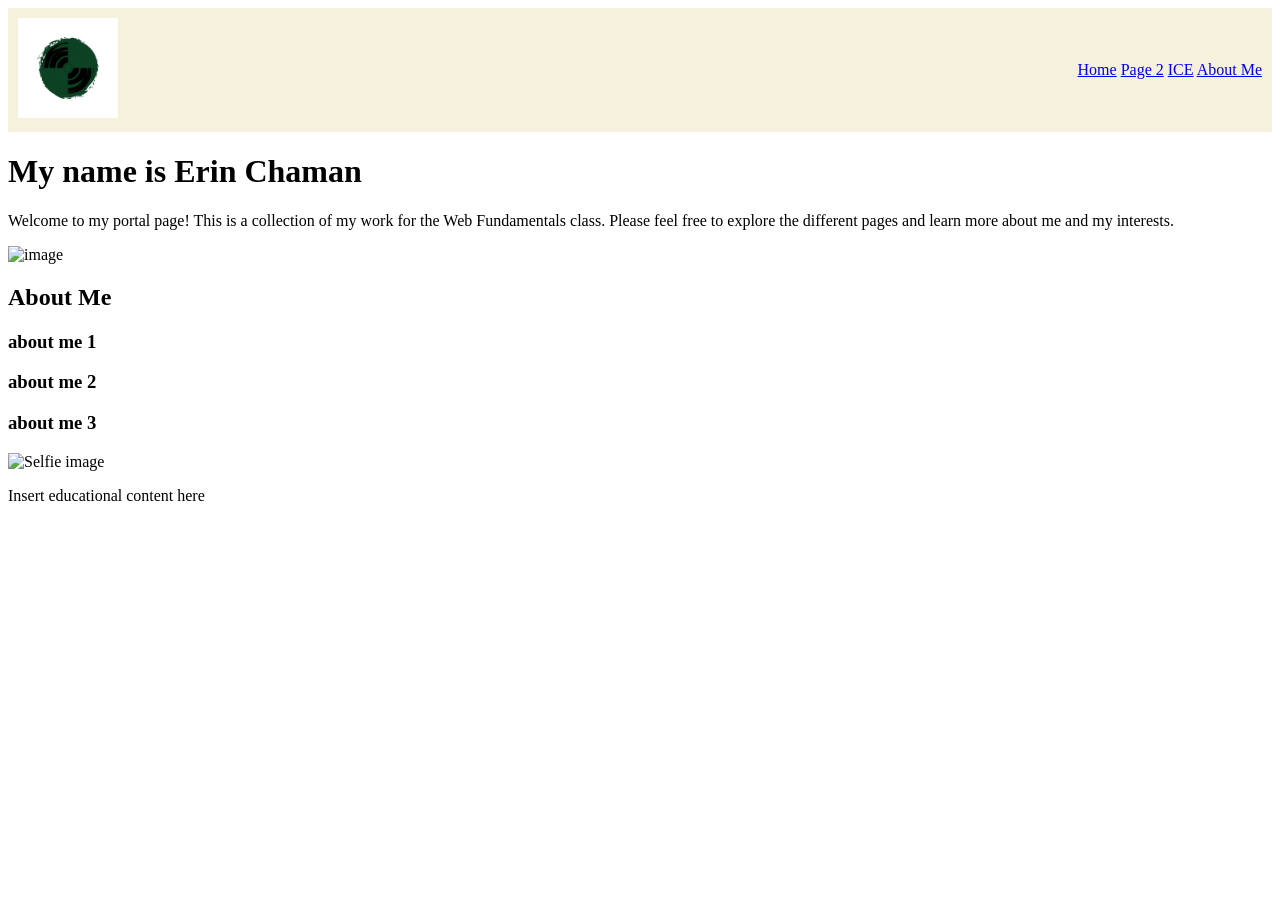
==== portal_page/index.html @ d2933bba "Initial commit" ====
<!DOCTYPE html>
<html lang="en">
<head>
    <meta charset="UTF-8">
    <meta name="viewport" content="width=device-width, initial-scale=1.0">
    <title>Portal Page</title>
        <style>
        .hot-bar {
            display: flex;
            justify-content: space-between;
            align-items: center;
            background-color: #f5f1dc;
            padding: 10px;
        }
    </style>
</head>
<body>
    <header>
        <div class="hot-bar">
        <a href="*" id="logo_link">   
            <img src="images/webb_logo.png" alt="Logo image" class="logo" width="100" height="100"/>
        </a>
        <nav>
            <a href="*">Home</a>
            <a href="*">Page 2</a>
            <a href="*">ICE</a>
            <a href="*">About Me</a>
        </nav>
        </div>
        <h1> My name is Erin Chaman </h1>
        <p>Welcome to my portal page! This is a collection of my work for the Web Fundamentals class.
            Please feel free to explore the different pages and learn more about me and my interests.</p>
    </header>
</body>
<img src="images/selfie.jpg" alt="image" class="logo" width="200" height="200"/>
<h2>About Me</h2>
<h3> about me 1</h3>
<h3> about me 2</h3>
<h3> about me 3</h3>
<img src="images/selfie.jpg" alt="Selfie image" class="logo" width="200" height="200"/>
<p> Insert educational content here </p>
</html>
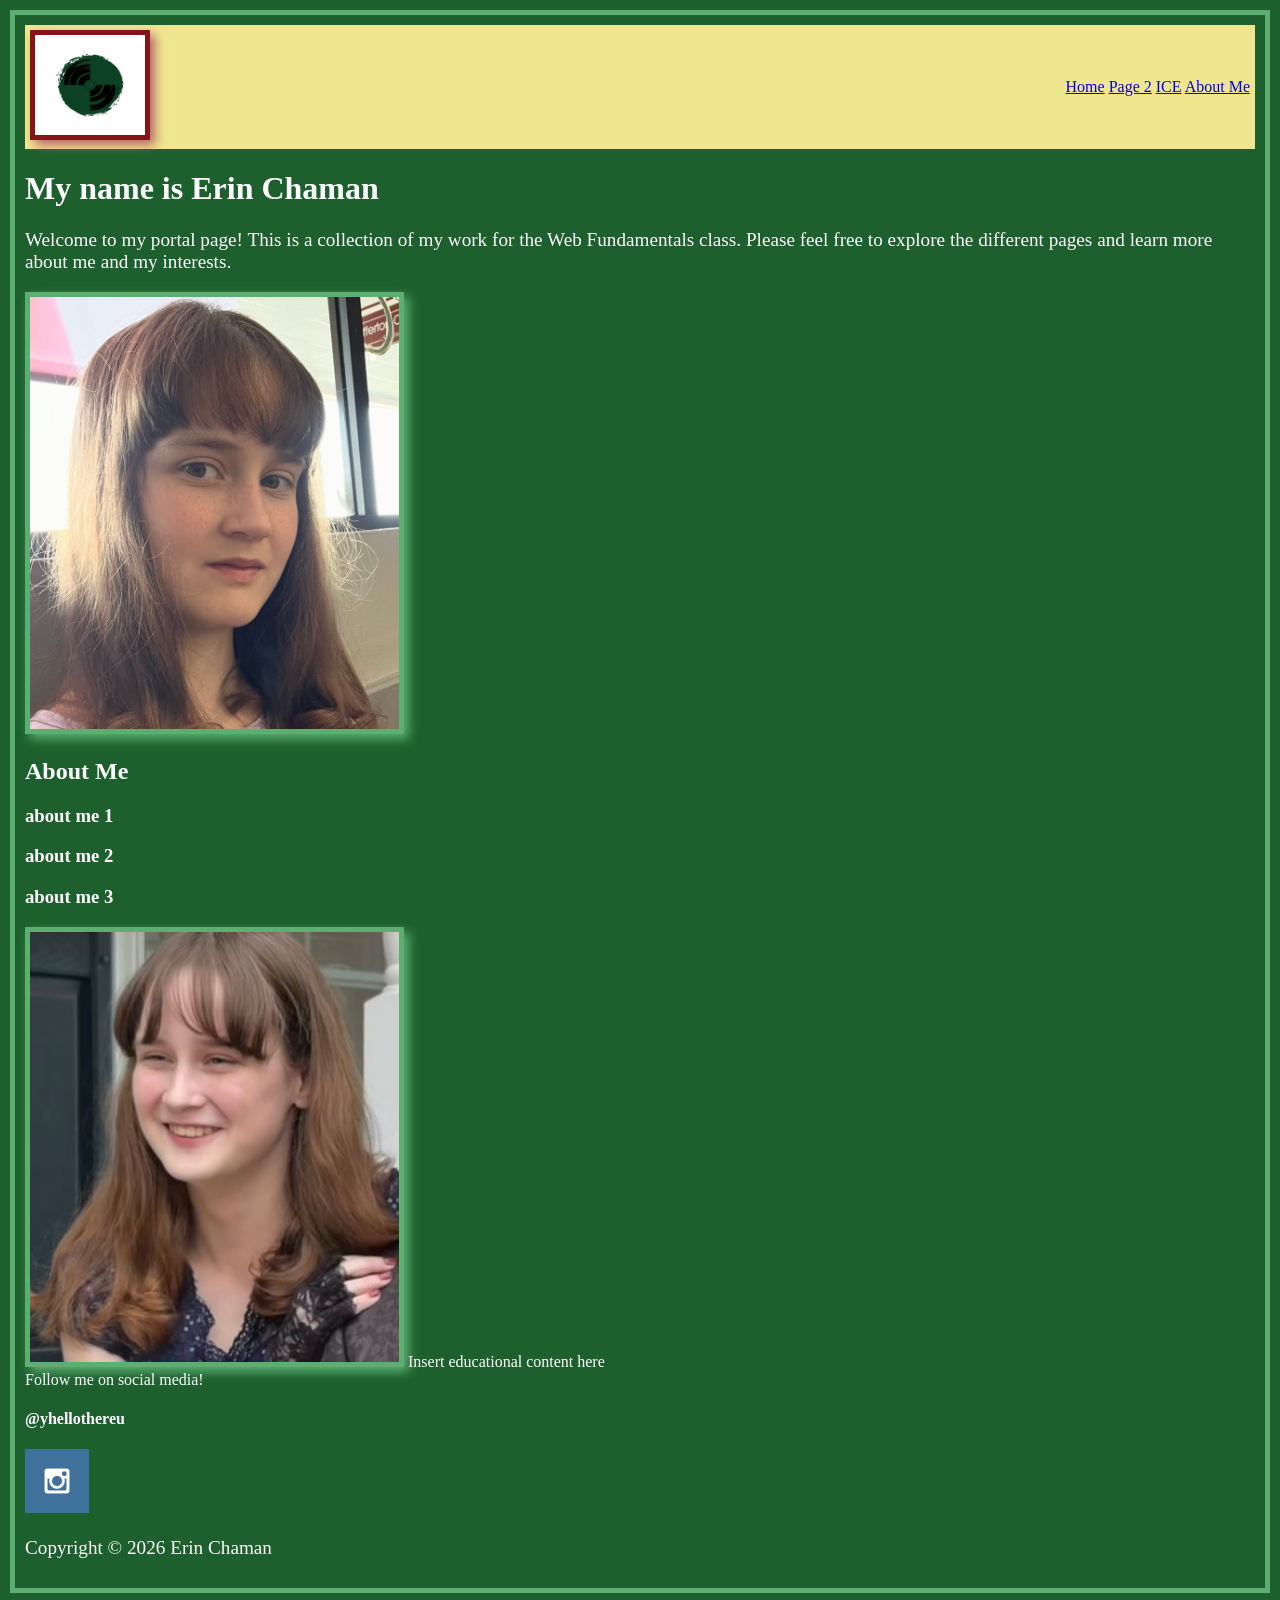
==== commit 40363fc7: "Positioning_activity" ====
--- a/portal_page/index.html
+++ b/portal_page/index.html
@@ -1,18 +1,10 @@
 <!DOCTYPE html>
 <html lang="en">
 <head>
+    <link rel="stylesheet" href="styles/portal_page.css">
     <meta charset="UTF-8">
     <meta name="viewport" content="width=device-width, initial-scale=1.0">
     <title>Portal Page</title>
-        <style>
-        .hot-bar {
-            display: flex;
-            justify-content: space-between;
-            align-items: center;
-            background-color: #f5f1dc;
-            padding: 10px;
-        }
-    </style>
 </head>
 <body>
     <header>
@@ -31,14 +23,21 @@
         <p>Welcome to my portal page! This is a collection of my work for the Web Fundamentals class.
             Please feel free to explore the different pages and learn more about me and my interests.</p>
     </header>
-</body>
-<img src="images/selfie.jpg" alt="image" class="logo" width="200" height="200"/>
+<img src="images/Me1.jpg" alt="image" class="Me1" width="200" height="200"/>
 <h2>About Me</h2>
 <h3> about me 1</h3>
 <h3> about me 2</h3>
 <h3> about me 3</h3>
-<img src="images/selfie.jpg" alt="Selfie image" class="logo" width="200" height="200"/>
-<p> Insert educational content here </p>
-</html>
-
-
+<img src="images/Me2.jpg" alt="Selfie image" class="Me2" width="200" height="200"/>
+<p2> Insert educational content here </p2>
+    <div class="social">
+        <p3>Follow me on social media!</p3>
+        <h4>@yhellothereu</h4>
+        <a href="https://instagram.com" target="_blank">
+            <img src="images/instagram.png"  alt="instagram icon">
+        </a>
+    </div>
+<footer>
+    <p>Copyright &copy; 2026 Erin Chaman</p>
+</body>
+</html>
--- a/portal_page/styles/portal_page.css
+++ b/portal_page/styles/portal_page.css
@@ -0,0 +1,97 @@
+body{
+    margin: 10px;
+    border: 5px solid black;
+}
+
+head{
+color: #ffffff;
+}
+
+.hot-bar {
+display: flex;
+justify-content: space-between;
+align-items: center;
+background-color: #f0e690;
+padding: 5px;
+}
+
+nav a:hover{ color: #851518;
+    background-color: #b06769;
+}
+
+body{
+    border: 5px solid #5cae71;
+    background-color: #1d602e;
+    padding: 10px;
+}
+
+/*my name*/
+h1{
+    color: #ffffff;
+}
+
+/*about me*/
+h2{
+    color: #ffffff;
+}
+
+/*about me 1,2,3*/
+h3{
+    color: #ffffff;
+}
+
+/*welcome message*/
+p{
+    font-size: 1.2em;
+    color: #fdfdfd;
+}
+
+/*educational content*/
+p2{
+    color: #ffffff;
+}
+
+/*social media*/
+p3{
+    color: #ffffff;
+}
+
+h4{
+    color: #ffffff;
+}
+
+/*image*/
+img.logo{
+    width: 100%;
+    transition: transform .5s;
+    box-shadow: 5px 5px 10px #b06769;
+    border: 5px solid #851518;
+}
+
+img.Me1{
+    width: 30%;
+    height: 30%;
+    transition: transform .5s;
+    box-shadow: 5px 5px 10px #5cae71;
+    border: 5px solid #5cae71;
+}
+
+img.Me2{
+    width: 30%;
+    height: 30%;
+    transition: transform .5s;
+    box-shadow: 5px 5px 10px #5cae71;
+    border: 5px solid #5cae71;
+}
+
+img.instagram{
+    width: 10%;
+    height: 10%;
+}
+
+.container{
+    display: grid;
+    grid-template-columns: 1fr 1fr 1fr;
+    grid-template-rows: auto;
+    gap: 10px;
+}
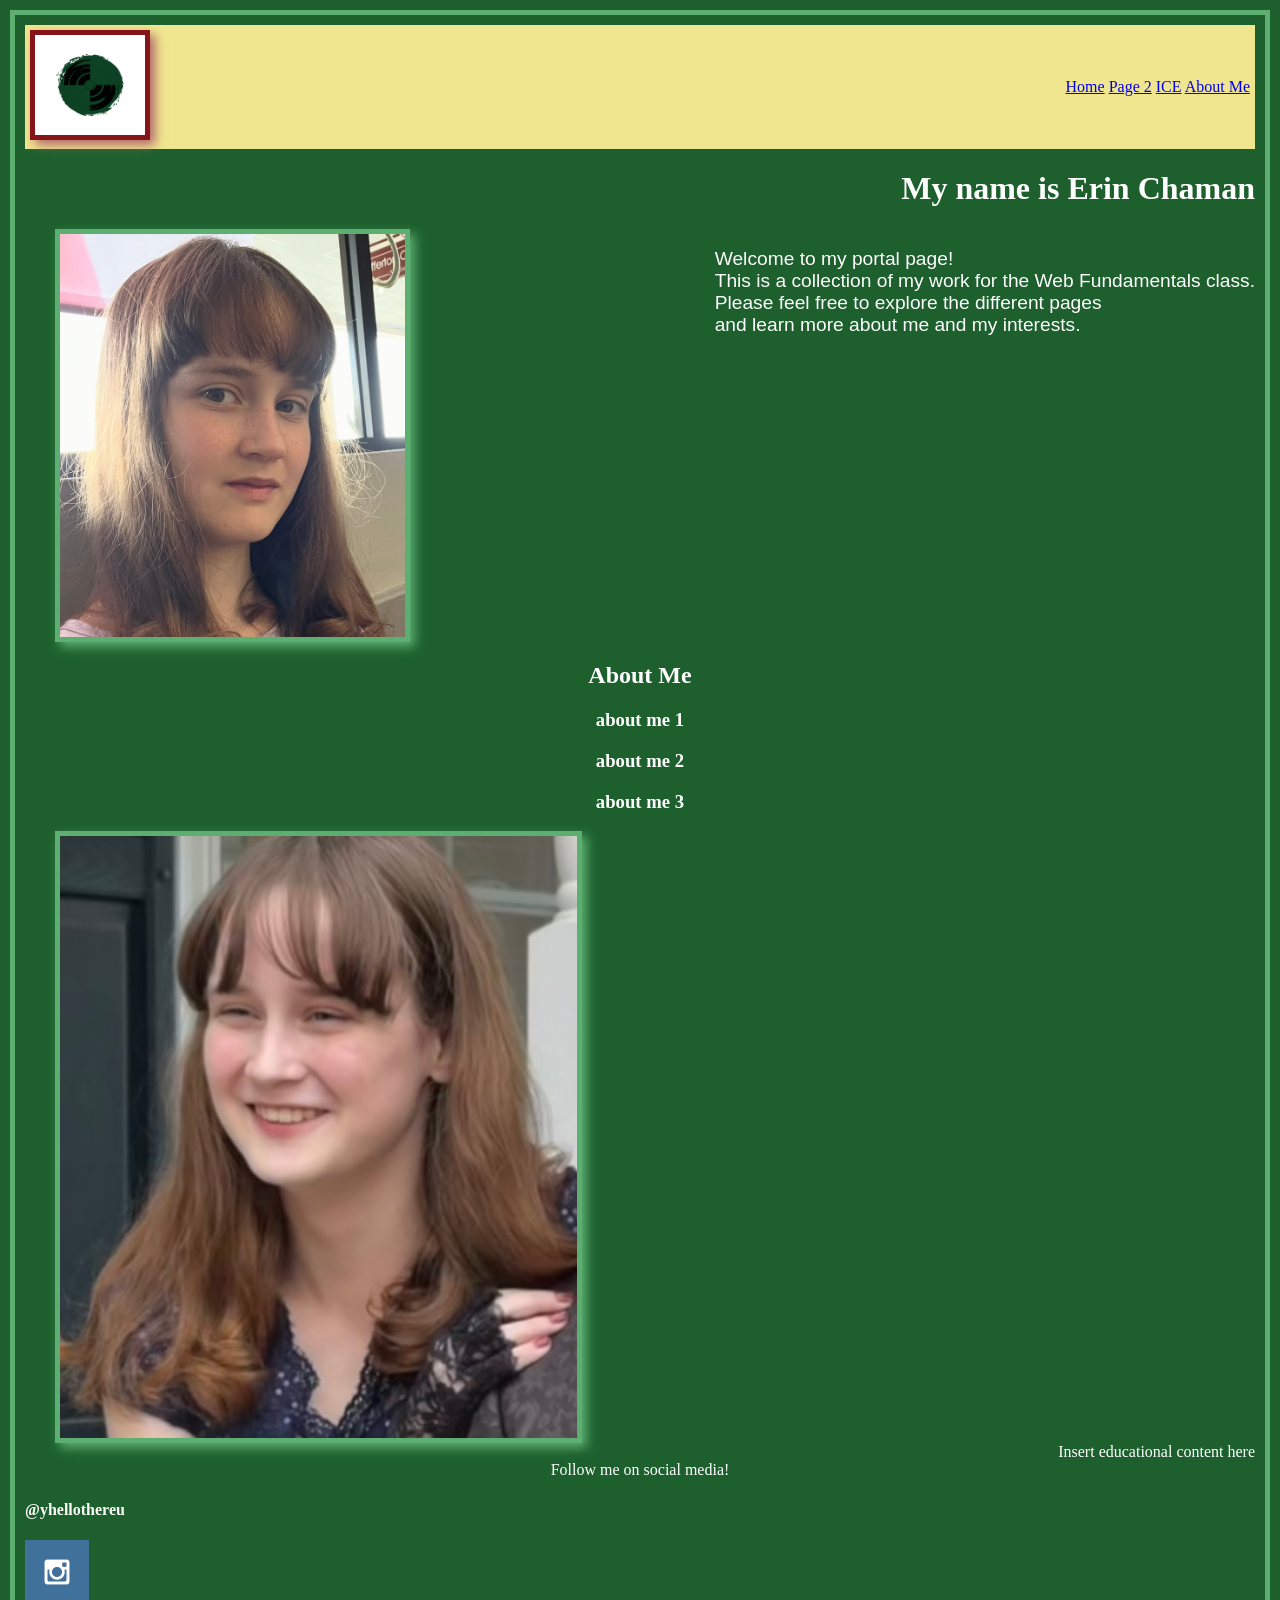
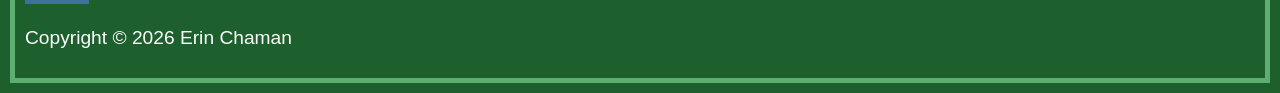
==== commit 8f3b1c47: "holloween" ====
--- a/portal_page/index.html
+++ b/portal_page/index.html
@@ -20,16 +20,21 @@
         </nav>
         </div>
         <h1> My name is Erin Chaman </h1>
-        <p>Welcome to my portal page! This is a collection of my work for the Web Fundamentals class.
-            Please feel free to explore the different pages and learn more about me and my interests.</p>
-    </header>
-<img src="images/Me1.jpg" alt="image" class="Me1" width="200" height="200"/>
+        </header>
+        <div class="content">
+            <p>Welcome to my portal page! <br> This is a collection of my work for the Web Fundamentals class. <br>
+            Please feel free to explore the different pages <br> and learn more about me and my interests.</p>
+            <img src="images/Me1.jpg" alt="image" class="Me1" width="130" height="130"/> 
+        </div>
 <h2>About Me</h2>
 <h3> about me 1</h3>
 <h3> about me 2</h3>
 <h3> about me 3</h3>
-<img src="images/Me2.jpg" alt="Selfie image" class="Me2" width="200" height="200"/>
-<p2> Insert educational content here </p2>
+        <div class="content">
+            <img src="images/Me2.jpg" alt="Selfie image" class="Me2" width="200" height="200"/>
+            <p2> Insert educational content here </p2>
+        </div>
+
     <div class="social">
         <p3>Follow me on social media!</p3>
         <h4>@yhellothereu</h4>
--- a/portal_page/styles/portal_page.css
+++ b/portal_page/styles/portal_page.css
@@ -1,3 +1,9 @@
+.content{
+    display: grid;
+    grid-template-columns: 1fr 50px 1fr;
+}    
+
+
 body{
     margin: 10px;
     border: 5px solid black;
@@ -27,37 +33,53 @@
 
 /*my name*/
 h1{
+    display: flex;
+    justify-content: right;
     color: #ffffff;
 }
 
+
+
 /*about me*/
 h2{
+    display: flex;
+    justify-content: center;
     color: #ffffff;
 }
 
 /*about me 1,2,3*/
 h3{
+    display: flex;
+    justify-content: center;
     color: #ffffff;
 }
 
 /*welcome message*/
 p{
+    font-family: Arial, sans-serif;
     font-size: 1.2em;
     color: #fdfdfd;
+    grid-row: 2/2;
+    grid-column: 3/3;
 }
 
 /*educational content*/
 p2{
     color: #ffffff;
+    grid-row: 3/5;
+    grid-column: 3/3;
+
 }
 
 /*social media*/
 p3{
+    display: flex;
+    justify-content: center;
     color: #ffffff;
 }
-
+/*instagram @ */
 h4{
-    color: #ffffff;
+    color: #fdfafa;
 }
 
 /*image*/
@@ -66,6 +88,7 @@
     transition: transform .5s;
     box-shadow: 5px 5px 10px #b06769;
     border: 5px solid #851518;
+
 }
 
 img.Me1{
@@ -74,6 +97,8 @@
     transition: transform .5s;
     box-shadow: 5px 5px 10px #5cae71;
     border: 5px solid #5cae71;
+    grid-row: 2/2;
+    grid-column: 1/1;
 }
 
 img.Me2{
@@ -89,9 +114,15 @@
     height: 10%;
 }
 
-.container{
+.content {
     display: grid;
-    grid-template-columns: 1fr 1fr 1fr;
-    grid-template-rows: auto;
-    gap: 10px;
+    grid-template-columns: 1fr 1fr;
+}
+
+.content img {
+    width: 100%;
+    height: auto;
+    box-shadow: 5px 5px 10px #5cae71;
+    border: 5px solid #5cae71;
+    margin-left: 30px;
 }
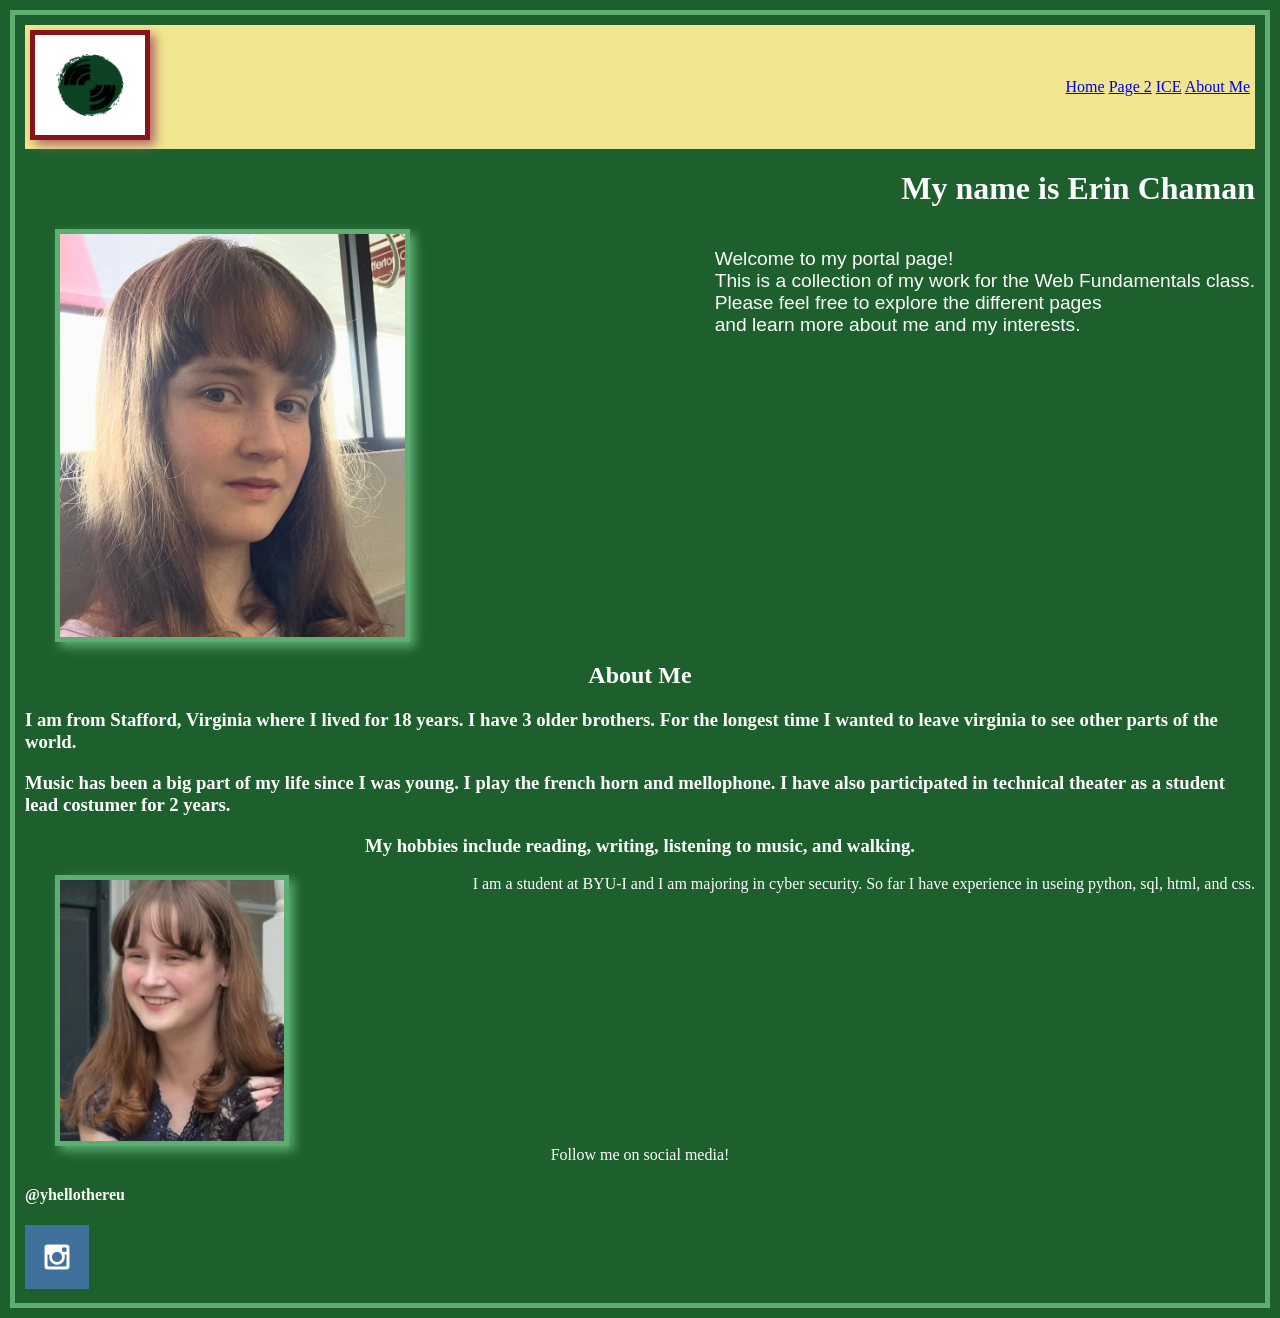
==== commit 181ea78d: "PortalPage" ====
--- a/portal_page/index.html
+++ b/portal_page/index.html
@@ -27,12 +27,12 @@
             <img src="images/Me1.jpg" alt="image" class="Me1" width="130" height="130"/> 
         </div>
 <h2>About Me</h2>
-<h3> about me 1</h3>
-<h3> about me 2</h3>
-<h3> about me 3</h3>
+<h3> I am from Stafford, Virginia where I lived for 18 years. I have 3 older brothers. For the longest time I wanted to leave virginia to see other parts of the world.</h3>
+<h3> Music has been a big part of my life since I was young. I play the french horn and mellophone. I have also participated in technical theater as a student lead costumer for 2 years.</h3>
+<h3> My hobbies include reading, writing, listening to music, and walking.</h3>
         <div class="content">
             <img src="images/Me2.jpg" alt="Selfie image" class="Me2" width="200" height="200"/>
-            <p2> Insert educational content here </p2>
+            <p2> I am a student at BYU-I and I am majoring in cyber security. So far I have experience in useing python, sql, html, and css. </p2>
         </div>
 
     <div class="social">
@@ -43,6 +43,5 @@
         </a>
     </div>
 <footer>
-    <p>Copyright &copy; 2026 Erin Chaman</p>
 </body>
 </html>
--- a/portal_page/styles/portal_page.css
+++ b/portal_page/styles/portal_page.css
@@ -66,7 +66,7 @@
 /*educational content*/
 p2{
     color: #ffffff;
-    grid-row: 3/5;
+    grid-row: 1/5;
     grid-column: 3/3;
 
 }
